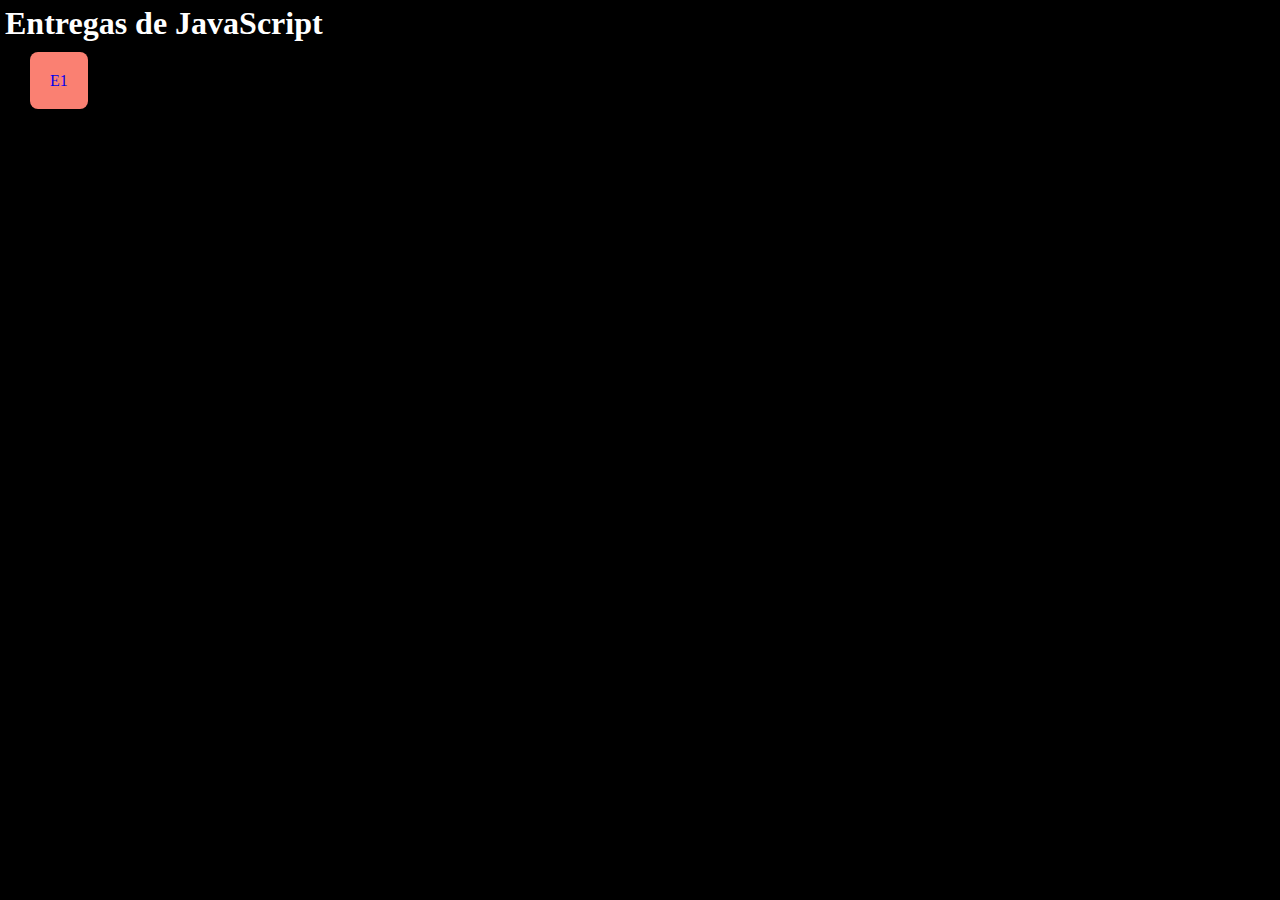
==== index.html @ fbbe1ebc "E1 listo" ====
<!DOCTYPE html>
<html lang="en">
<head>
    <meta charset="UTF-8">
    <meta http-equiv="X-UA-Compatible" content="IE=edge">
    <meta name="viewport" content="width=device-width, initial-scale=1.0">
    <link rel="stylesheet" href="style.css">
    <title>CM - JavaScript</title>
</head>
<body>
    <h1>Entregas de JavaScript</h1>
    <div class="entregas">
        <a href="./E1 - Arrays, Funciones, Bucles/index.html" class="e1">E1</a>
    </div>
</body>
</html>
---- style.css ----
*{
    margin: 0;
    padding: 0;
    box-sizing: border-box;
}

body{
    background-color: black;
    color: white;
}

h1{
    margin: 5px;
}

a{
    text-decoration: none;
}

a:visited{
    color: white;
}

a:hover{
    background-color: rgb(165, 72, 62);
    transition: all 0.3s ease;
}

.entregas{
    margin: 30px;
}

.e1{
    background-color: salmon;
    padding: 20px;
    border-radius: 8px;
}
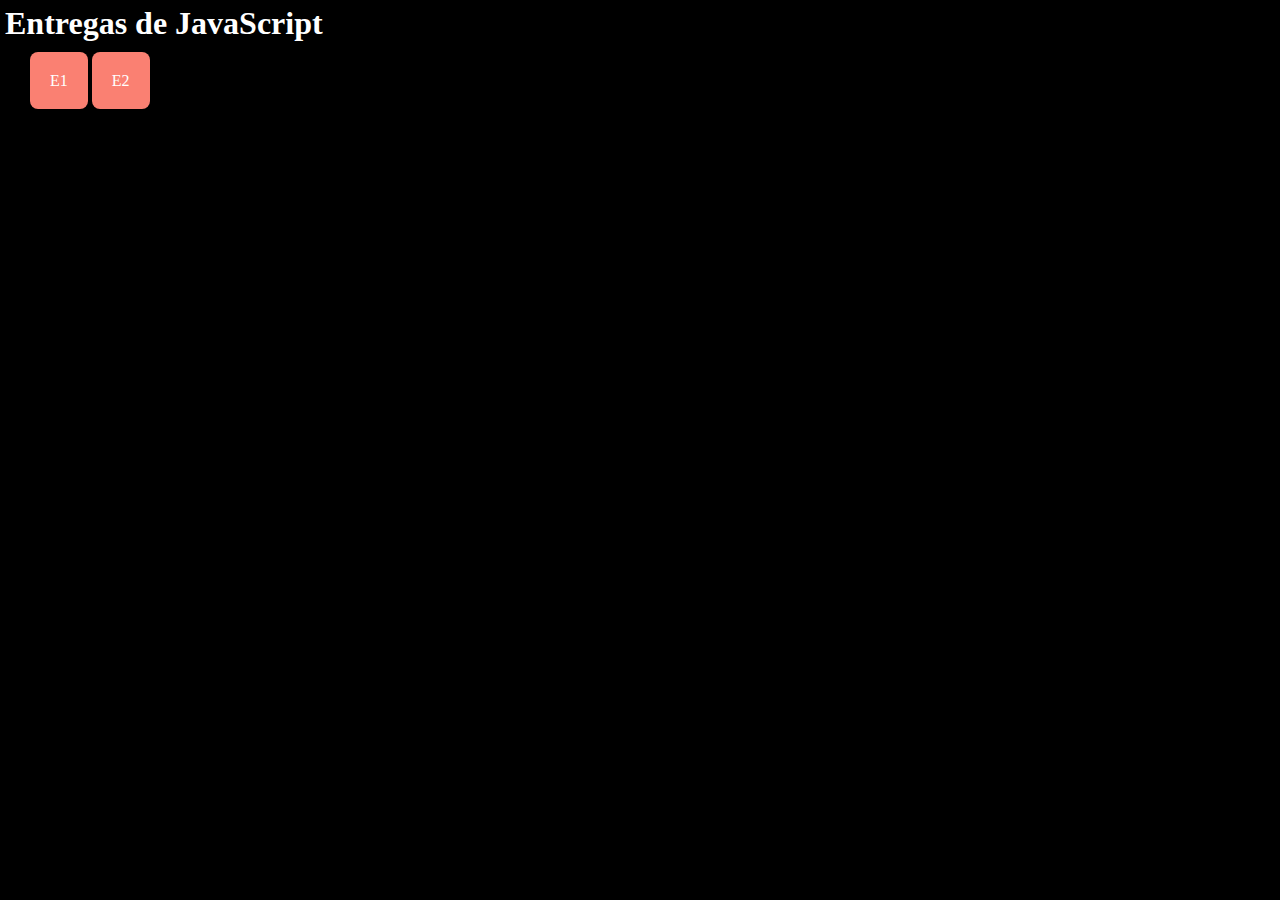
==== commit 111e6a11: "E2 terminado" ====
--- a/index.html
+++ b/index.html
@@ -9,8 +9,9 @@
 </head>
 <body>
     <h1>Entregas de JavaScript</h1>
-    <div class="entregas">
-        <a href="./E1 - Arrays, Funciones, Bucles/index.html" class="e1">E1</a>
+    <div class="container">
+        <a href="./E1 - Arrays, Funciones, Bucles/index.html" class="entrega">E1</a>
+        <a href="./E2 - Array de Objetos, Bucles, Métodos/index.html" class="entrega">E2</a>
     </div>
 </body>
 </html>--- a/style.css
+++ b/style.css
@@ -15,6 +15,7 @@
 
 a{
     text-decoration: none;
+    color: white;
 }
 
 a:visited{
@@ -26,12 +27,28 @@
     transition: all 0.3s ease;
 }
 
-.entregas{
+.container{
     margin: 30px;
 }
 
-.e1{
+.entrega{
     background-color: salmon;
     padding: 20px;
     border-radius: 8px;
+}
+
+ul li{
+    list-style-type: none;
+}
+
+.consigna{
+    margin: 10px;
+}
+
+.tips{
+    margin: 20px;
+}
+
+.margen{
+    margin-top: 20px;
 }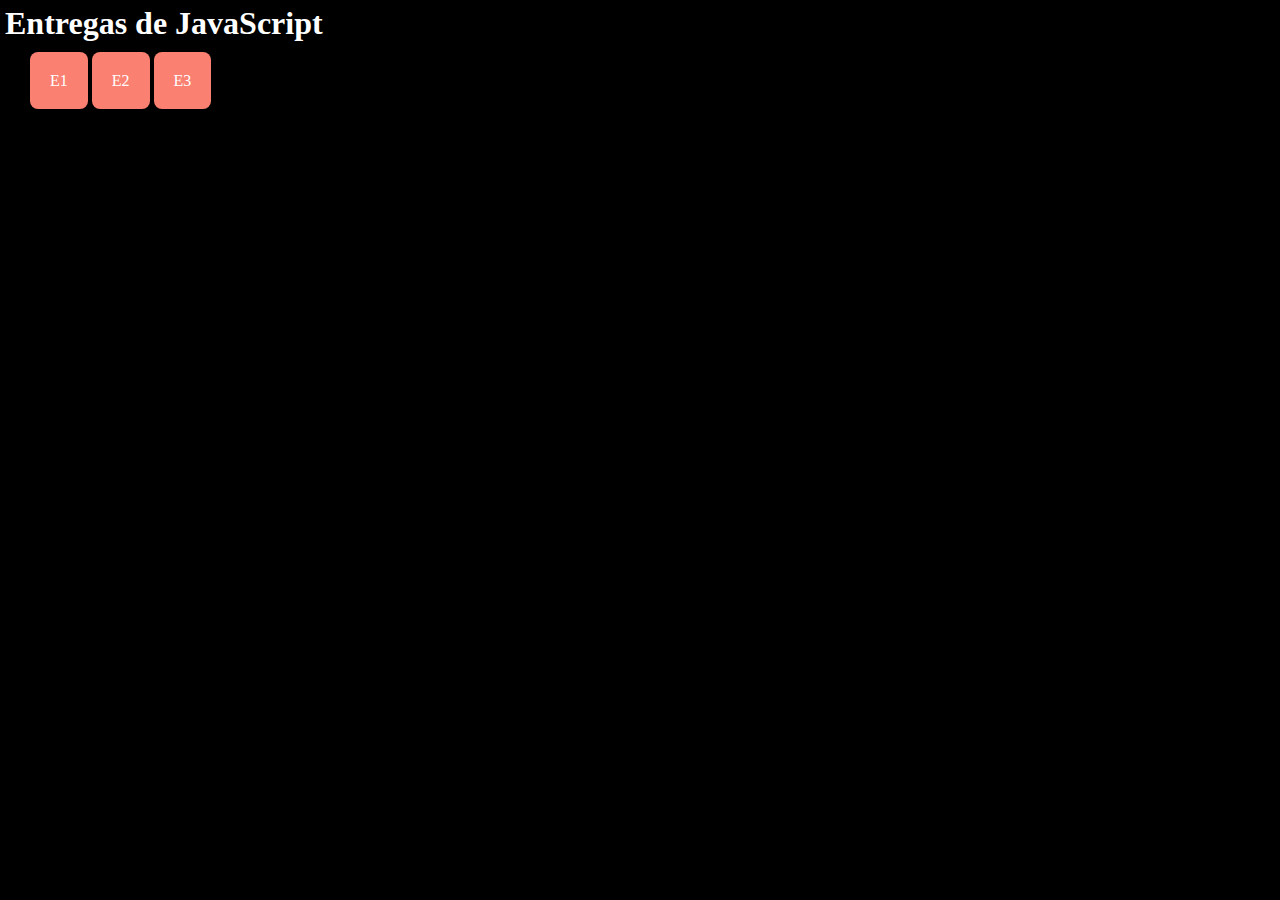
==== commit 64929f43: "E3 terminado" ====
--- a/index.html
+++ b/index.html
@@ -12,6 +12,7 @@
     <div class="container">
         <a href="./E1 - Arrays, Funciones, Bucles/index.html" class="entrega">E1</a>
         <a href="./E2 - Array de Objetos, Bucles, Métodos/index.html" class="entrega">E2</a>
+        <a href="./E3 - Eventos y manipulación del DOM/index.html" class="entrega">E3</a>
     </div>
 </body>
 </html>